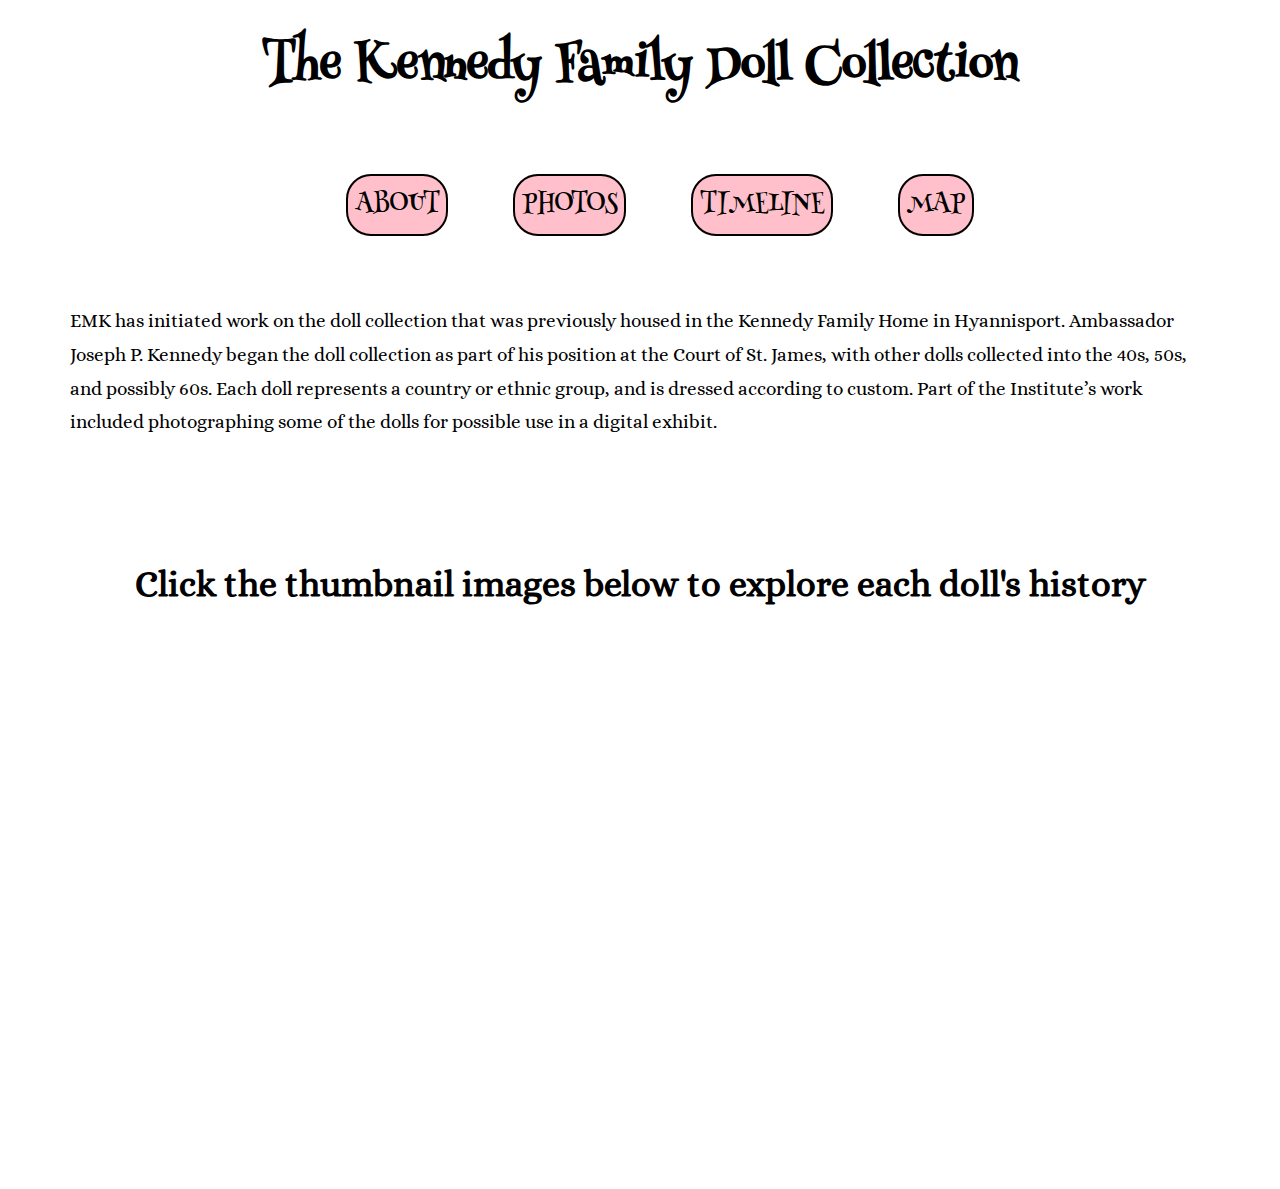
==== index.html @ ab340715 "initial commit" ====
<html>

<head>
  <title>The Kennedy Family Doll Collection</title>
  <meta name="viewport" content="width=device-width, initial-scale=1">
  <link rel="stylesheet" type="text/css" href="style.css">
  <link href="https://fonts.googleapis.com/css?family=Henny+Penny" rel="stylesheet">
  <link href="https://fonts.googleapis.com/css?family=Alice" rel="stylesheet">
  <script src="https://d3js.org/d3.v4.min.js"></script>
</head>

<body>
  <header>
    <div class="page-title">
      <h1>The Kennedy Family Doll Collection</h1>      
      <nav>     
        <ul>
          <li><div class="btn"><a href="about.html">ABOUT</a></div></li>
          <li><div class="btn"><a href="photos.html">PHOTOS</a></div></li>
          <li><div class="btn"><a href="timeline.html">TIMELINE</a></div></li>
          <li><div class="btn"><a href="map.html">MAP</a></div></li>
        </ul>
      </nav>
    </div>
  </header>
  <div class="main">
    <p class="page-description clearfix">
      EMK has initiated work on the doll collection that was previously housed in the Kennedy Family Home in Hyannisport. Ambassador Joseph P. Kennedy began the doll collection as part of his position at the Court of St. James, with other dolls collected into the 40s, 50s, and possibly 60s. Each doll represents a country or ethnic group, and is dressed according to custom. Part of the Institute’s work included photographing some of the dolls for possible use in a digital exhibit.
    </p>  
    <div id ="instructions">
      <h2>Click the thumbnail images below to explore each doll's history</h2>
    </div>
    <div id="gallery"></div>
      <div id="big-image-box">
        <img src="img/becky.svg">
      </div>
      <div id="info-box">
        <p id="doll_name"></p>
        <p id="country_of_origin"></p>
        <p id="gift_giver"></p>
        <p id="year_acquired"></p>
        <p id="description"></p>
      </div> 
      <ul>
    </div>
  </div>

<script>

var jsonDollData = [
 {
   "doll_name": "Becky",
   "image_file": "img/becky.svg",
   "country_of_origin": "France",
   "gift_giver": "Mr. Smith",
   "year_acquired": 1960,
   "description": "red hair"
 },
 {
   "doll_name": "Suzie",
   "image_file": "img/suzie.svg",
   "country_of_origin": "Germany",
   "gift_giver": "Mr. Jones",
   "year_acquired": 1955,
   "description": "brown hair"
 },
 {
   "doll_name": "Jenny",
   "image_file": "img/jenny.svg",
   "country_of_origin": "Spain",
   "gift_giver": "Mr. Dude",
   "year_acquired": 1941,
   "description": "blonde hair"
 },
 {
   "doll_name": "Tiffany",
   "image_file": "img/tiffany.svg",
   "country_of_origin": "Japan",
   "gift_giver": "Mr. Garcia",
   "year_acquired": 1958,
   "description": "white hair"
 }
]

var width = 400,
    height = 150;

var svg = d3.select("#gallery").append("svg")
    .attr("width", width)
    .attr("height", height);

var g = svg.append("g");

var thumbs = g.selectAll("image")
  .data(jsonDollData)
  .enter()
  .append("svg:image")
  .attr("xlink:href", function (d) {return d.image_file;})
  .attr("height","100")
  .attr("width", "100")
  .attr("x", function(d,i) {return (i * 100);})
  .attr("class", "thumbnail")
  .on("click", function(d){
      d3.select("#doll_name").text("DOLL NAME: " + d.doll_name);
      d3.select("#country_of_origin").text("COUNTRY OF ORIGIN: " + d.country_of_origin);
      d3.select("#gift_giver").text("COURTESY OF: " + d.gift_giver);
      d3.select("#year_acquired").text("YEAR ACQUIRED: " + d.year_acquired);
      d3.select("#description").text("DESCRIPTION: " + d.description);
      d3.select("#big-image-box img").attr("src", d.image_file).style("visibility", "visible");
      d3.select("#info-box").style("visibility", "visible");
  });
  
</script>
</body>
</html>
---- style.css ----
html,
body {
  max-width: 1200px;
  margin: auto;
  font-family: 'Alice', serif;
  font-size: 24px;
  line-height: 1.4em;
  color: black;
  background-color: white;
}

.clearfix {
  clear: both;
}


/* Title, Navigation & Description */

.page-title {
  text-align: center;
  margin: auto;
  line-height: 3em;
}

h1 {
  font-family: 'Henny Penny', cursive;
}

.page-title h1 {
  display: inline-block;
}

ul li {
  display: inline-block;
}

nav a {
  line-height: 60px;
  border: 2px solid black;
  padding: 7px;
  border-radius: 25px;
  color: black;
  text-decoration: none;
  background-color: #FFC0CB;
}

.btn {
  cursor: pointer;
  margin: 15px 30px;
  text-align: center;
  font-family: 'Henny Penny', cursive;
}

.btn:hover {
  opacity:0.4;
}

.btn a:active {
  position: relative;
  bottom: 2px;
}

.main {
  text-align: center;
}

.page-description {
  font-size: 0.8rem;
  padding: 30px;
  text-align: left;
}


/* Gallery */

h2 {
  text-align: center;
  line-height: 2em;
  font-size: 36px;
  display: inline-block;
  padding: 30px;  
}

.thumbnail:hover {
  opacity:0.4;
  cursor: pointer;
}

#big-image-box img {
  height: 400px;
  width: 400px;
  margin: 0 auto;
  visibility: hidden;
}

#info-box {
  font-size: 0.8rem;
  text-align: left;
  width:300px;
  margin: 30 auto;
  border-radius: 25px;
  padding: 15px;
  background-color: black; 
  color: white;  
  visibility: hidden;
}


/* Media Queries */

@media only screen and (max-width:768px) {
  ul li {
    display: block;
  }


#map-image-box {
  height: 400px;
  width: 400px;
  margin: 0 auto;
  padding:7px;
}

#timeline-image-box {
  height: 400px;
  width: 400px;
  margin: 0 auto;
  padding:7px;
}
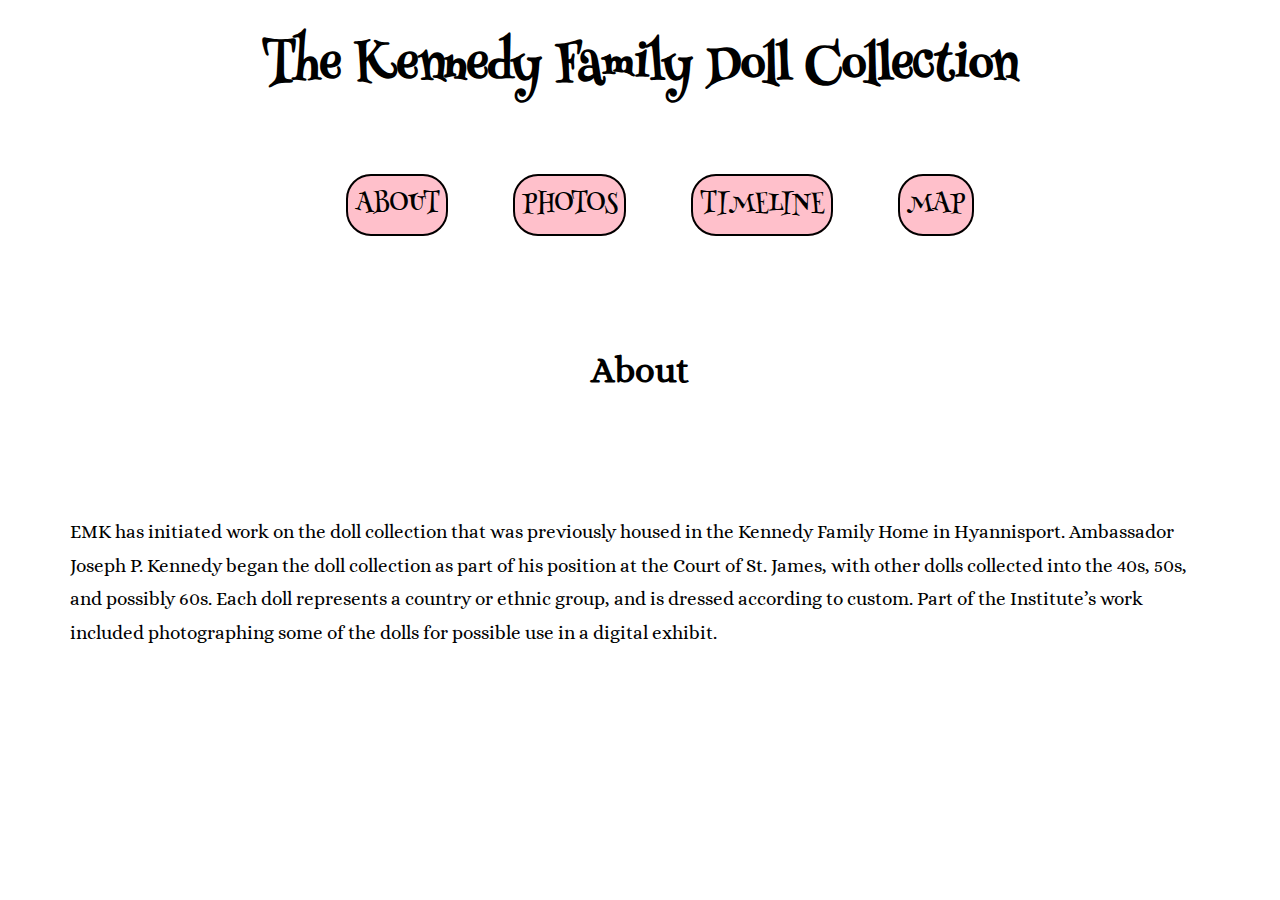
==== commit 84d64809: "revised index.html" ====
--- a/index.html
+++ b/index.html
@@ -24,92 +24,10 @@
     </div>
   </header>
   <div class="main">
+    <h2>About</h2>
     <p class="page-description clearfix">
       EMK has initiated work on the doll collection that was previously housed in the Kennedy Family Home in Hyannisport. Ambassador Joseph P. Kennedy began the doll collection as part of his position at the Court of St. James, with other dolls collected into the 40s, 50s, and possibly 60s. Each doll represents a country or ethnic group, and is dressed according to custom. Part of the Institute’s work included photographing some of the dolls for possible use in a digital exhibit.
     </p>  
-    <div id ="instructions">
-      <h2>Click the thumbnail images below to explore each doll's history</h2>
-    </div>
-    <div id="gallery"></div>
-      <div id="big-image-box">
-        <img src="img/becky.svg">
-      </div>
-      <div id="info-box">
-        <p id="doll_name"></p>
-        <p id="country_of_origin"></p>
-        <p id="gift_giver"></p>
-        <p id="year_acquired"></p>
-        <p id="description"></p>
-      </div> 
-      <ul>
-    </div>
   </div>
-
-<script>
-
-var jsonDollData = [
- {
-   "doll_name": "Becky",
-   "image_file": "img/becky.svg",
-   "country_of_origin": "France",
-   "gift_giver": "Mr. Smith",
-   "year_acquired": 1960,
-   "description": "red hair"
- },
- {
-   "doll_name": "Suzie",
-   "image_file": "img/suzie.svg",
-   "country_of_origin": "Germany",
-   "gift_giver": "Mr. Jones",
-   "year_acquired": 1955,
-   "description": "brown hair"
- },
- {
-   "doll_name": "Jenny",
-   "image_file": "img/jenny.svg",
-   "country_of_origin": "Spain",
-   "gift_giver": "Mr. Dude",
-   "year_acquired": 1941,
-   "description": "blonde hair"
- },
- {
-   "doll_name": "Tiffany",
-   "image_file": "img/tiffany.svg",
-   "country_of_origin": "Japan",
-   "gift_giver": "Mr. Garcia",
-   "year_acquired": 1958,
-   "description": "white hair"
- }
-]
-
-var width = 400,
-    height = 150;
-
-var svg = d3.select("#gallery").append("svg")
-    .attr("width", width)
-    .attr("height", height);
-
-var g = svg.append("g");
-
-var thumbs = g.selectAll("image")
-  .data(jsonDollData)
-  .enter()
-  .append("svg:image")
-  .attr("xlink:href", function (d) {return d.image_file;})
-  .attr("height","100")
-  .attr("width", "100")
-  .attr("x", function(d,i) {return (i * 100);})
-  .attr("class", "thumbnail")
-  .on("click", function(d){
-      d3.select("#doll_name").text("DOLL NAME: " + d.doll_name);
-      d3.select("#country_of_origin").text("COUNTRY OF ORIGIN: " + d.country_of_origin);
-      d3.select("#gift_giver").text("COURTESY OF: " + d.gift_giver);
-      d3.select("#year_acquired").text("YEAR ACQUIRED: " + d.year_acquired);
-      d3.select("#description").text("DESCRIPTION: " + d.description);
-      d3.select("#big-image-box img").attr("src", d.image_file).style("visibility", "visible");
-      d3.select("#info-box").style("visibility", "visible");
-  });
-  
-</script>
 </body>
 </html>
